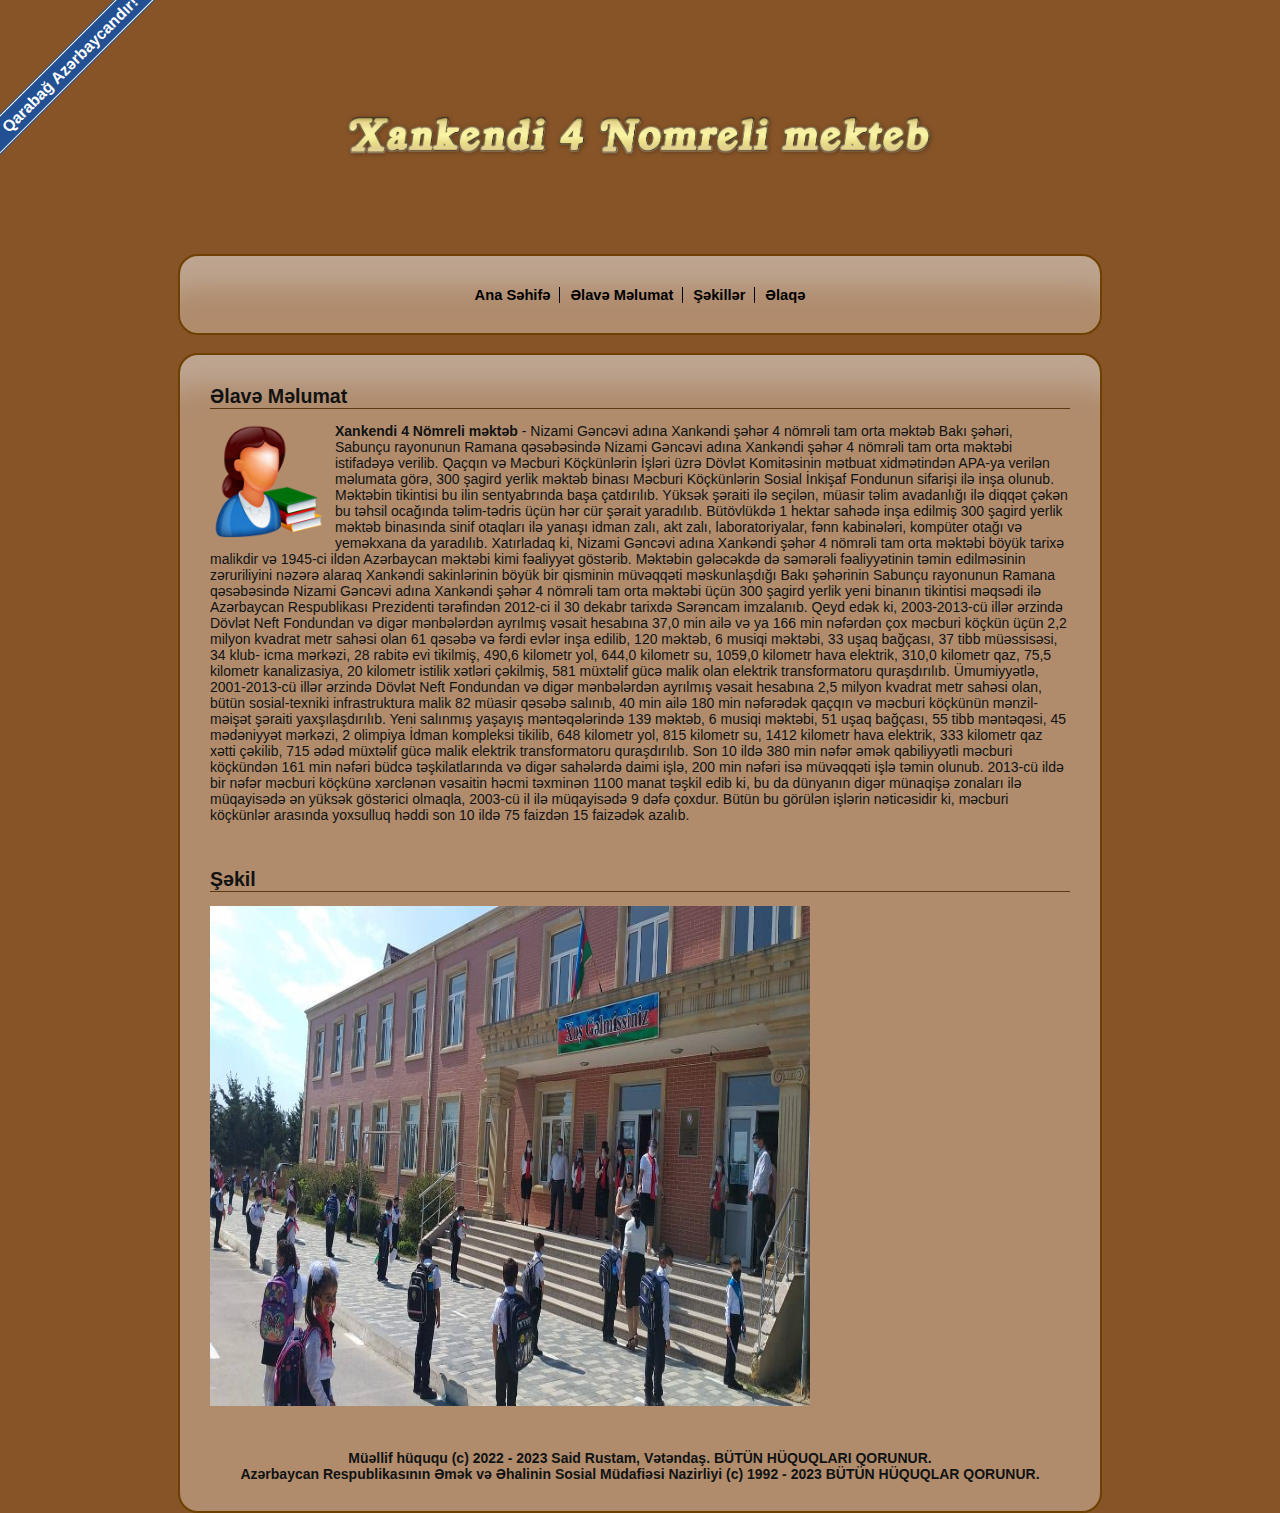
==== download.html @ edb73d08 "Add files via upload" ====
<!DOCTYPE html>
<html lang="en">
  <head>
<meta charset="UTF-8">
    <meta name="description" content="ICQ 2003">
    <meta name="keywords" content="ICQ,OLD ICQ,2003-2004,ICQ 2003,QIP 2005">
    <meta name="robots" content="NOODP">
    <meta name="google-site-verification" content="2P14de1zV_NTk03Ebnc0wpPKWaeJoj7B9Tc_HtRkOfE">
    <meta name="viewport" content="width=device-width, initial-scale=1.0">
	
<link rel="apple-touch-icon" sizes="180x180" href="apple-touch-icon.png">
<link rel="icon" type="image/png" sizes="32x32" href="favicon-32x32.png">
<link rel="icon" type="image/png" sizes="16x16" href="favicon-16x16.png">
<link rel="manifest" href="site.webmanifest">

    <title>Xankəndi 4 nömrəli məktəb</title>
    <link rel="shortcut icon" type="image/x-icon" href="favicon.ico" sizes="16x16 32x32 64x64">

    <style type="text/css">
        
        swing > div
        {
            
            margin:60px 60px;
            
            width:500px;
            height:309px;
            
            background:#6d6d6d;
            color:#fff;
            
            font-family:Roboto;
            font-weight:700;
            font-size:3.3em;
            
            text-align:center;
            line-height:297px;

            
        }
        
        @-webkit-keyframes swing
        {
            15%
            {
                -webkit-transform: translateX(9px);
                transform: translateX(9px);
            }
            
            30%
            {
                -webkit-transform: translateX(-9px);
                transform: translateX(-9px);
            }
            
            40%
            {
                -webkit-transform: translateX(6px);
                transform: translateX(6px);
            }
            
            50%
            {
                -webkit-transform: translateX(-6px);
                transform: translateX(-6px);
            }
            
            65%
            {
                -webkit-transform: translateX(3px);
                transform: translateX(3px);
            }
            
            100%
            {
                -webkit-transform: translateX(0);
                transform: translateX(0);
            }
        }
        
        @keyframes swing
        {
            15%
            {
                -webkit-transform: translateX(9px);
                transform: translateX(9px);
            }
            
            30%
            {
                -webkit-transform: translateX(-9px);
                transform: translateX(-9px);
            }
            
            40%
            {
                -webkit-transform: translateX(6px);
                transform: translateX(6px);
            }
            
            50%
            {
                -webkit-transform: translateX(-6px);
                transform: translateX(-6px);
            }
            
            65%
            {
                -webkit-transform: translateX(3px);
                transform: translateX(3px);
            }
            
            100%
            {
                -webkit-transform: translateX(0);
                transform: translateX(0);
            }
        }
        
        .swing:hover
        {
            -webkit-animation: swing 0.6s ease;
            animation: swing 0.6s ease;
            -webkit-animation-iteration-count: 1;
            animation-iteration-count: 1;
        }
        
    </style>

    <!-- Main CSS -->
    <link rel="stylesheet" type="text/css" href="css/style.css">
    <link rel="stylesheet" type="text/css" href="css/TLbanner.css">

    <!--[if lt IE 9]>
      <script src="https://cdnjs.cloudflare.com/ajax/libs/html5shiv/3.7.3/html5shiv-printshiv.min.js"></script>
    <![endif]-->

    <link rel="dns-prefetch" href="http://git.qbittorrent.org">
    <link rel="dns-prefetch" href="http://bugs.qbittorrent.org">
    <link rel="dns-prefetch" href="http://wiki.qbittorrent.org">
    <link rel="dns-prefetch" href="http://forum.qbittorrent.org">
  </head>
  <body>
    <span id="forkongithub">
      <a href="https://www.virtualkarabakh.az/az/post-item/2/25/qarabag-azerbaycan.html">Qarabağ Azərbaycandır!</a>
    </span>
<br>
<br>
    <div id="MainBox">
      <div id="LogoChris">
      <a href="https://www.e-gov.az/az/content/read/17"><img src="qb_banner.png" alt="qBittorrent" style="transform: translateY(-50%);" class="banner"/></a>
      </div>
<br>
      <div class="menu">
	   <div class="stretcher" id="StretchHome">
	   <div class="wrapper">
        <div class="wrapper-top">
          <div class="wrapper-bottom">
            <div id="content">
        <ul>
		<br>
          <strong><li class="first"><a href="index.html">Ana Səhifə</a></li>
          <li><a href="download.html">Əlavə Məlumat</a></li>
          <li><a href="screen.html">Şəkillər</a></li>
		            <li><a href="info.html">Əlaqə</a></li></strong>
        </ul>
      </div>
	  </div>
	  </div>
	  </div>
	  </div>
	  </div>
<br>
      <div class="wrapper">
        <div class="wrapper-top">
          <div class="wrapper-bottom">
            <div id="content">
              <div class="stretcher" id="StretchHome">
              <!-- ## qBittorrent: An Advanced BitTorrent Client -->
<h3>Əlavə Məlumat</h3>
<div class="swing"><p><img src="tch.png" class="swing" alt="download link" style="float: left; margin-right: 10px; height: 115px;"/></a></div>
<strong>Xankendi 4 Nömreli məktəb </strong>- Nizami Gəncəvi adına Xankəndi şəhər 4 nömrəli tam orta məktəb  Bakı şəhəri, Sabunçu rayonunun Ramana qəsəbəsində Nizami Gəncəvi adına Xankəndi şəhər 4 nömrəli tam orta məktəbi istifadəyə verilib. Qaçqın və Məcburi Köçkünlərin İşləri üzrə Dövlət Komitəsinin mətbuat xidmətindən APA-ya verilən məlumata görə, 300 şagird yerlik məktəb binası Məcburi Köçkünlərin Sosial İnkişaf Fondunun sifarişi ilə inşa olunub. Məktəbin tikintisi bu ilin sentyabrında başa çatdırılıb. Yüksək şəraiti ilə seçilən, müasir təlim avadanlığı ilə diqqət çəkən bu təhsil ocağında təlim-tədris üçün hər cür şərait yaradılıb. Bütövlükdə 1 hektar sahədə inşa edilmiş 300 şagird yerlik məktəb binasında  sinif otaqları ilə yanaşı idman zalı, akt zalı, laboratoriyalar, fənn kabinələri, kompüter otağı və yeməkxana da yaradılıb.  Xatırladaq ki, Nizami Gəncəvi adına Xankəndi şəhər 4 nömrəli tam orta məktəbi böyük tarixə malikdir və 1945-ci ildən Azərbaycan məktəbi kimi fəaliyyət göstərib. Məktəbin gələcəkdə də səmərəli fəaliyyətinin təmin edilməsinin zəruriliyini nəzərə alaraq Xankəndi sakinlərinin böyük bir qisminin müvəqqəti məskunlaşdığı Bakı şəhərinin Sabunçu rayonunun Ramana qəsəbəsində Nizami Gəncəvi adına Xankəndi şəhər 4 nömrəli tam orta məktəbi üçün 300 şagird yerlik yeni binanın tikintisi məqsədi ilə Azərbaycan Respublikası Prezidenti tərəfindən 2012-ci il 30 dekabr tarixdə Sərəncam imzalanıb.  Qeyd edək ki, 2003-2013-cü illər ərzində Dövlət Neft Fondundan və digər mənbələrdən ayrılmış vəsait hesabına 37,0 min ailə və ya  166 min nəfərdən çox məcburi köçkün üçün  2,2 milyon kvadrat metr sahəsi olan 61 qəsəbə və fərdi evlər inşa edilib, 120 məktəb, 6 musiqi məktəbi, 33 uşaq bağçası, 37 tibb müəssisəsi, 34 klub- icma mərkəzi, 28 rabitə evi tikilmiş, 490,6 kilometr yol, 644,0 kilometr su,  1059,0 kilometr hava elektrik, 310,0 kilometr qaz, 75,5 kilometr kanalizasiya, 20  kilometr istilik xətləri çəkilmiş, 581 müxtəlif gücə malik olan elektrik transformatoru quraşdırılıb.     Ümumiyyətlə, 2001-2013-cü illər ərzində Dövlət Neft Fondundan və digər mənbələrdən ayrılmış vəsait hesabına 2,5 milyon kvadrat metr sahəsi olan, bütün sosial-texniki infrastruktura malik 82 müasir qəsəbə salınıb, 40 min ailə 180 min nəfərədək qaçqın və məcburi köçkünün mənzil-məişət şəraiti yaxşılaşdırılıb.  Yeni salınmış yaşayış məntəqələrində 139 məktəb, 6 musiqi məktəbi, 51 uşaq bağçası, 55 tibb məntəqəsi, 45 mədəniyyət mərkəzi, 2 olimpiya İdman kompleksi tikilib, 648 kilometr yol, 815 kilometr su, 1412 kilometr hava elektrik, 333  kilometr qaz xətti çəkilib, 715 ədəd müxtəlif gücə malik elektrik transformatoru quraşdırılıb. Son 10 ildə 380  min nəfər əmək qabiliyyətli məcburi köçkündən 161 min nəfəri büdcə təşkilatlarında və digər sahələrdə daimi işlə, 200 min nəfəri isə müvəqqəti işlə təmin olunub. 2013-cü ildə bir nəfər məcburi köçkünə xərclənən vəsaitin həcmi təxminən 1100 manat təşkil edib ki, bu da dünyanın digər münaqişə zonaları ilə müqayisədə ən yüksək göstərici olmaqla, 2003-cü il ilə müqayisədə 9 dəfə çoxdur.  Bütün bu görülən işlərin nəticəsidir ki, məcburi köçkünlər arasında yoxsulluq həddi son 10 ildə 75 faizdən 15 faizədək azalıb.</p><br>

<h3>Şəkil</h3>
<p><img src="m6.jpg" width="600" height="500">
</p>
<br>
<center><p><strong>Müəllif hüququ (c) 2022 - 2023 Said Rustam, Vətəndaş. BÜTÜN HÜQUQLARI QORUNUR. <br> Azərbaycan Respublikasının Əmək və Əhalinin Sosial Müdafiəsi Nazirliyi (c) 1992 - 2023 BÜTÜN HÜQUQLAR QORUNUR.</strong></p></center>

              </div>
            </div>
          </div>
        </div>
      </div>
  </body>
</html>
---- css/style.css ----
/*
 * CSS By Christophe Dumez <chris@dchris.eu>
 * Copyright (c) 2006
 */

body {
  background-color: #875427;
  color: #111212;
  font-family: Verdana, Geneva, Arial, Helvetica, sans-serif;
  font-size: 16px;
  margin: 0;
  padding: 0;
  text-align: center;
}

div #LogoChris {
  margin: auto;
  max-width: 600px;
  min-height: 200px;
  position: relative;
}

div #mainBox {
  margin: 0 auto;
  width: 800px;
}

div .codePart {
  /*border: solid double rgb(47,103,186);*/
  border-color: #2f67ba;
  border-style: solid double groove;
  font-style: italic;
  margin: 0 auto;
  width: 400px;
}

div .flexbox .box1 {
  min-width: 135px;
}

div .flexbox {
  align-items: flex-start;
  display: flex;
  justify-content: flex-start;
}

@media only screen and (max-width: 760px) and (orientation: portrait) {
  div .flexbox .box1 {
    min-width: auto;
  }

  div .flexbox {
    flex-direction: column;
    width: auto;
  }
}

div .teamInfo {
  float: left;
  border-radius: 20px;
}

fieldset.teamFieldset {
  background-color: #161716;
  border-radius: 10px;
}

h2 {
  /* background-color: #ADD15A; */
  color: #111212;
  display: block;
  font-family: "Trebuchet MS", Arial, Helvetica, sans-serif;
  font-size: 2em;
  margin: 0;
}

h3 {
  /* background-color: #ADD15A; */
  border-bottom: 1px solid #613711;
  clear: both;
  color: #111212;
  display: block;
  font-family: "Trebuchet MS", Arial, Helvetica, sans-serif;
  font-size: 1.4em;
  /*font-weight: lighter;*/
  margin: 15px 0 10px;
}

img {
  border: 0;
  display: block;
}

img.banner {
  max-width: 100%;
  position: absolute;
  top: 50%;
}

img.flag {
  height: 30px;
  width: 40px;
  vertical-align: middle;
}

img.teamUserIcon {
  height: 8em;
  width: 8em;
}

ol {
  padding-left: 2em;
}

p.copyright {
  color: #000000;
  font-size: 0.75em;
  margin: 0 auto;
  max-width: 800px;
  padding: 0;
  padding-top: 15px;
  text-align: center;
}

ul {
  padding-left: 2em;
}

.invisible {
  display: none;
}

.menu ul li a {
  color: #000000;
  font-family: "Trebuchet MS", Arial, Helvetica, sans-serif;
  font-size: 1.05em;
  text-decoration: none;
}

.menu ul li a:hover {
  color: #000000;
}

.menu ul li {
  border-left: 1px solid #000000;
  display: inline;
  margin-left: 5px;
  padding-left: 10px;
}

.menu ul li.first {
  border-left: 0 solid #000000;
  margin-left: 0;
  padding-left: 0;
}

.menu ul li.last {
  border-right: 0 solid #000000;
  margin-right: 0;
  padding-right: 0;
}

.menu ul {
  list-style-type: none;
  margin: 0;
  padding: 0 0 15px;
  text-align: center;
}

.menu {
  background-color: transparent;
}

.nobr {
  white-space: nowrap;
}

.stretcher a {
  color: #002aff;
}

.stretcher a:hover {
  text-decoration: none;
}

.stretcher {
  font-size: 0.875em;
  padding: 0 30px;
}

.wordBreak {
  word-break: break-all;
}

.wrapper {
  background-color: #b08c6d;
  border: 2px solid #6e4001;
  border-radius: 20px;
  box-shadow: inset 0 55px 25px -25px #bda591;
  margin: 0 auto;
  max-width: 920px;
  text-align: left;
}

/* Блок картинки */
.rotate-block {
  width: 100%;
  height: 100%;
  display: flex;
  justify-content: center;
  align-items: center;
}
/* Изображение */
.change-img {
  width: 300px;
  height: 300px;
  position: relative;
  perspective: 1000px;
  border: 1px solid #d68360; /* Рамка */
}
.change-img:hover .front-side-img {
  transform: rotateY(180deg);
}
.change-img:hover .back-side-img {
  transform: rotateY(360deg);
}
/* Стороны изображения */
.front-side-img, .back-side-img {
  position: absolute;
  width: 100%;
  height: 100%;
  display: flex;
  justify-content: center;
  align-items: center;
  transition: 1s;
  back-side-imgface-visibility: hidden;
 }
.front-side-img img {
  max-width: 100%;
  min-width: 100%;
  height: auto;
}
.back-side-img img {
  max-width: 100%;
  min-width: 100%;
  height: auto;
  transform: scaleX(-1);/* Отражаем изображение по горизонтали */
}
.back-side-img {
  transform: rotateY(180deg);
}
     

.beauty-rotate {
  width: 300px;
  height: 300px;
  border: 4px double #bd6c46; /* Рамка */
  overflow: hidden;
  -webkit-transition: all 0.5s ease;
          transition: all 0.5s ease;
} 
.beauty-rotate:hover {
  border-radius: 50%;
  -webkit-transform: rotate(360deg);
          transform: rotate(360deg);
}
     

.wrapper-bottom {
  padding-bottom: 15px;
}

.wrapper-top {
  padding-top: 15px;
}

.releaseParagraph {
  font-size: 130%;
  margin-bottom: 3pt;
}

summary:hover {
  cursor: pointer;
}

.downloadsOptions {
  font-size: 85%;
}

.downloads-table {
  width: 100%;
}

.downloads-table,
.downloads-table th,
.downloads-table td {
  border: 1px solid black;
  border-collapse: collapse;
}

.downloads-table tr:not(:first-child):hover {
  background-color: #45ff5d;
}

.downloadNotesDiv {
  background-color: #1b8a17;
  border-left: 4pt solid green;
  padding: 1em;
}
---- css/TLbanner.css ----
/*
 * https://codepo8.github.io/css-fork-on-github-ribbon/
*/

#forkongithub a {
  background: #235092;
  color: #fff;
  font-family: arial, sans-serif;
  font-size: 1rem;
  font-weight: bold;
  line-height: 1.2rem;
  padding: 5px 40px;
  position: relative;
  text-align: center;
  text-decoration: none;
  transition: 0.5s;
}

#forkongithub a:hover {
  background: #c11;
  color: #fff;
}

#forkongithub a::before,
#forkongithub a::after {
  background: #fff;
  content: "";
  display: block;
  height: 1px;
  left: 0;
  position: absolute;
  top: 1px;
  width: 100%;
}

#forkongithub a::after {
  bottom: 1px;
  top: auto;
}

@media screen and (min-width: 0px) {
  #forkongithub {
    display: block;
    height: 200px;
    left: 0;
    overflow: hidden;
    pointer-events: none;
    position: absolute;
    top: 0;
    width: 200px;
    z-index: 9999;
  }

  #forkongithub a {
    box-shadow: 4px 4px 10px rgba(0 0 0 80%);
    left: -70px;
    pointer-events: auto;
    position: absolute;
    top: 50px;
    transform: rotate(-45deg);
    width: 200px;
  }
}
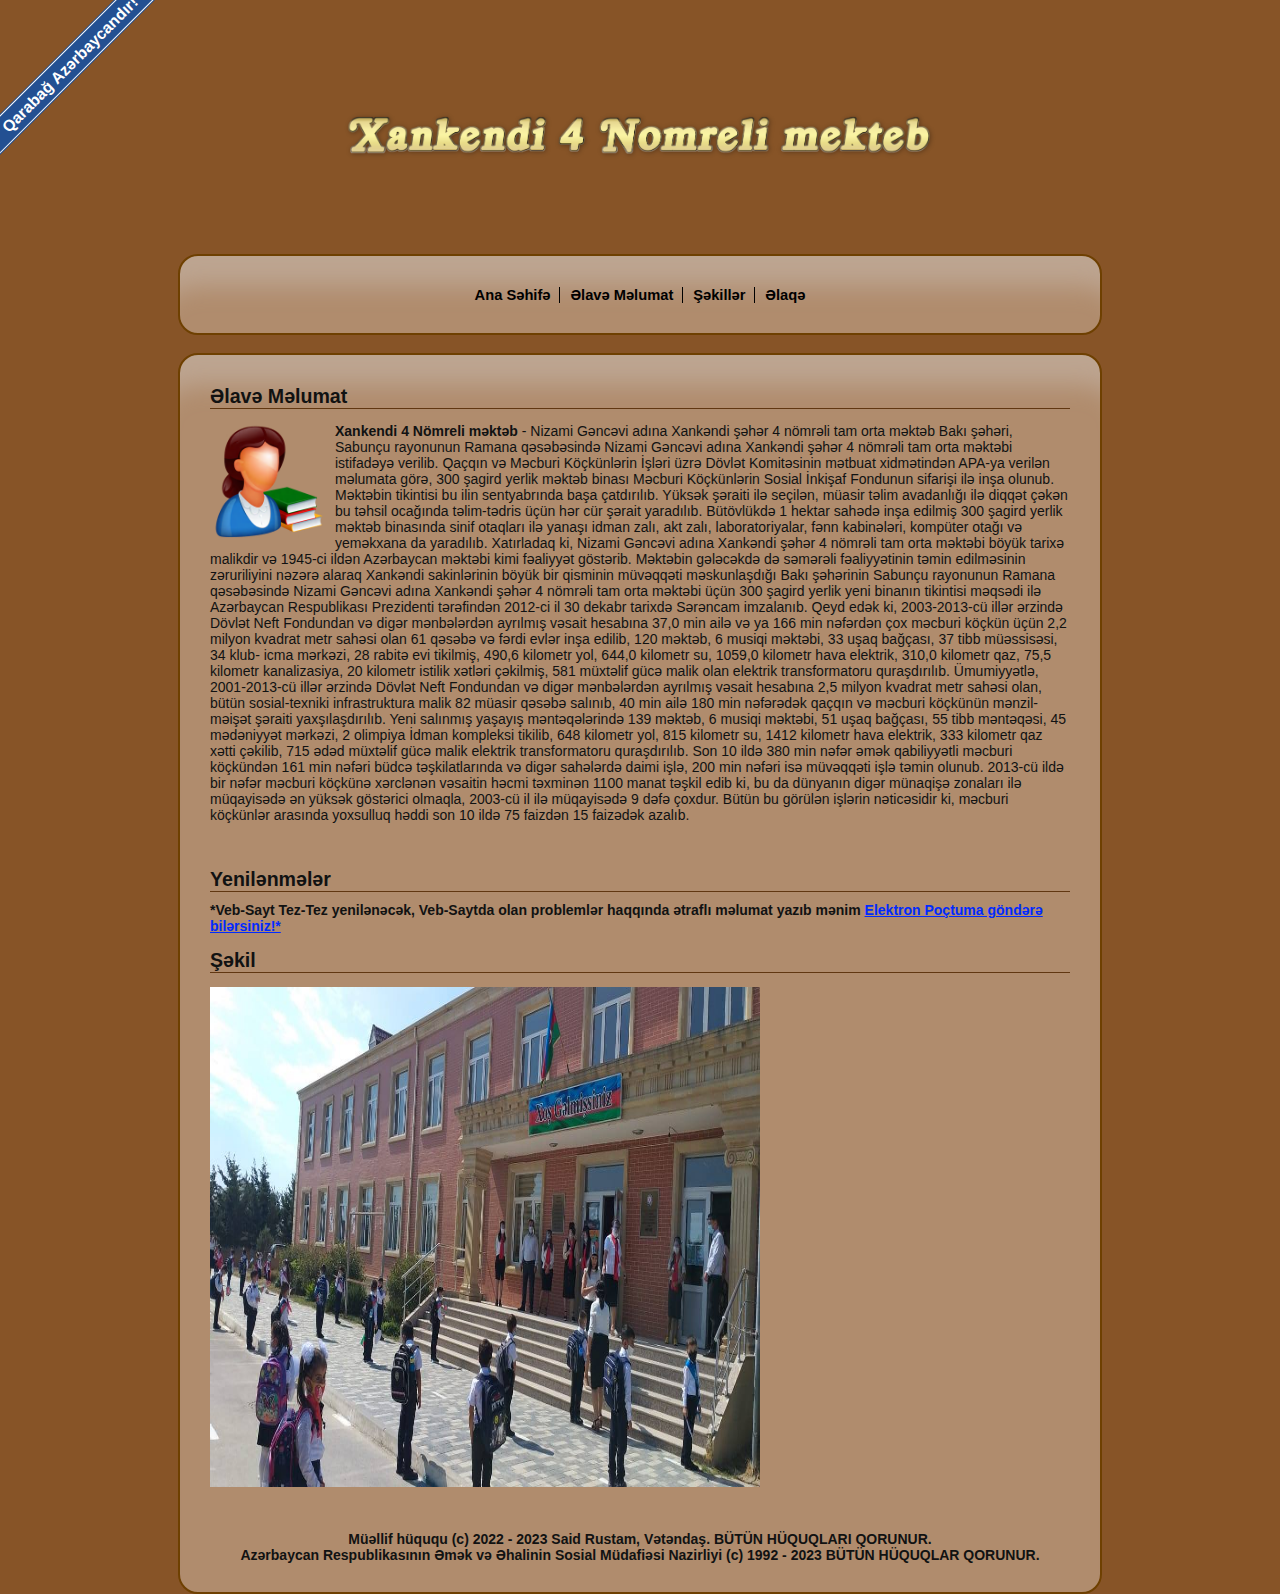
==== commit 71c2e65e: "Update download.html" ====
--- a/download.html
+++ b/download.html
@@ -183,8 +183,11 @@
 <div class="swing"><p><img src="tch.png" class="swing" alt="download link" style="float: left; margin-right: 10px; height: 115px;"/></a></div>
 <strong>Xankendi 4 Nömreli məktəb </strong>- Nizami Gəncəvi adına Xankəndi şəhər 4 nömrəli tam orta məktəb  Bakı şəhəri, Sabunçu rayonunun Ramana qəsəbəsində Nizami Gəncəvi adına Xankəndi şəhər 4 nömrəli tam orta məktəbi istifadəyə verilib. Qaçqın və Məcburi Köçkünlərin İşləri üzrə Dövlət Komitəsinin mətbuat xidmətindən APA-ya verilən məlumata görə, 300 şagird yerlik məktəb binası Məcburi Köçkünlərin Sosial İnkişaf Fondunun sifarişi ilə inşa olunub. Məktəbin tikintisi bu ilin sentyabrında başa çatdırılıb. Yüksək şəraiti ilə seçilən, müasir təlim avadanlığı ilə diqqət çəkən bu təhsil ocağında təlim-tədris üçün hər cür şərait yaradılıb. Bütövlükdə 1 hektar sahədə inşa edilmiş 300 şagird yerlik məktəb binasında  sinif otaqları ilə yanaşı idman zalı, akt zalı, laboratoriyalar, fənn kabinələri, kompüter otağı və yeməkxana da yaradılıb.  Xatırladaq ki, Nizami Gəncəvi adına Xankəndi şəhər 4 nömrəli tam orta məktəbi böyük tarixə malikdir və 1945-ci ildən Azərbaycan məktəbi kimi fəaliyyət göstərib. Məktəbin gələcəkdə də səmərəli fəaliyyətinin təmin edilməsinin zəruriliyini nəzərə alaraq Xankəndi sakinlərinin böyük bir qisminin müvəqqəti məskunlaşdığı Bakı şəhərinin Sabunçu rayonunun Ramana qəsəbəsində Nizami Gəncəvi adına Xankəndi şəhər 4 nömrəli tam orta məktəbi üçün 300 şagird yerlik yeni binanın tikintisi məqsədi ilə Azərbaycan Respublikası Prezidenti tərəfindən 2012-ci il 30 dekabr tarixdə Sərəncam imzalanıb.  Qeyd edək ki, 2003-2013-cü illər ərzində Dövlət Neft Fondundan və digər mənbələrdən ayrılmış vəsait hesabına 37,0 min ailə və ya  166 min nəfərdən çox məcburi köçkün üçün  2,2 milyon kvadrat metr sahəsi olan 61 qəsəbə və fərdi evlər inşa edilib, 120 məktəb, 6 musiqi məktəbi, 33 uşaq bağçası, 37 tibb müəssisəsi, 34 klub- icma mərkəzi, 28 rabitə evi tikilmiş, 490,6 kilometr yol, 644,0 kilometr su,  1059,0 kilometr hava elektrik, 310,0 kilometr qaz, 75,5 kilometr kanalizasiya, 20  kilometr istilik xətləri çəkilmiş, 581 müxtəlif gücə malik olan elektrik transformatoru quraşdırılıb.     Ümumiyyətlə, 2001-2013-cü illər ərzində Dövlət Neft Fondundan və digər mənbələrdən ayrılmış vəsait hesabına 2,5 milyon kvadrat metr sahəsi olan, bütün sosial-texniki infrastruktura malik 82 müasir qəsəbə salınıb, 40 min ailə 180 min nəfərədək qaçqın və məcburi köçkünün mənzil-məişət şəraiti yaxşılaşdırılıb.  Yeni salınmış yaşayış məntəqələrində 139 məktəb, 6 musiqi məktəbi, 51 uşaq bağçası, 55 tibb məntəqəsi, 45 mədəniyyət mərkəzi, 2 olimpiya İdman kompleksi tikilib, 648 kilometr yol, 815 kilometr su, 1412 kilometr hava elektrik, 333  kilometr qaz xətti çəkilib, 715 ədəd müxtəlif gücə malik elektrik transformatoru quraşdırılıb. Son 10 ildə 380  min nəfər əmək qabiliyyətli məcburi köçkündən 161 min nəfəri büdcə təşkilatlarında və digər sahələrdə daimi işlə, 200 min nəfəri isə müvəqqəti işlə təmin olunub. 2013-cü ildə bir nəfər məcburi köçkünə xərclənən vəsaitin həcmi təxminən 1100 manat təşkil edib ki, bu da dünyanın digər münaqişə zonaları ilə müqayisədə ən yüksək göstərici olmaqla, 2003-cü il ilə müqayisədə 9 dəfə çoxdur.  Bütün bu görülən işlərin nəticəsidir ki, məcburi köçkünlər arasında yoxsulluq həddi son 10 ildə 75 faizdən 15 faizədək azalıb.</p><br>
 
+<h3>Yenilənmələr</h3>		  
+<strong>*Veb-Sayt Tez-Tez yenilənəcək, Veb-Saytda olan problemlər haqqında ətraflı məlumat yazıb mənim <a href="info.html">Elektron Poçtuma göndərə bilərsiniz!*</a></strong>
+		  
 <h3>Şəkil</h3>
-<p><img src="m6.jpg" width="600" height="500">
+<p><img src="m6.jpg" width="550" height="500">
 </p>
 <br>
 <center><p><strong>Müəllif hüququ (c) 2022 - 2023 Said Rustam, Vətəndaş. BÜTÜN HÜQUQLARI QORUNUR. <br> Azərbaycan Respublikasının Əmək və Əhalinin Sosial Müdafiəsi Nazirliyi (c) 1992 - 2023 BÜTÜN HÜQUQLAR QORUNUR.</strong></p></center>
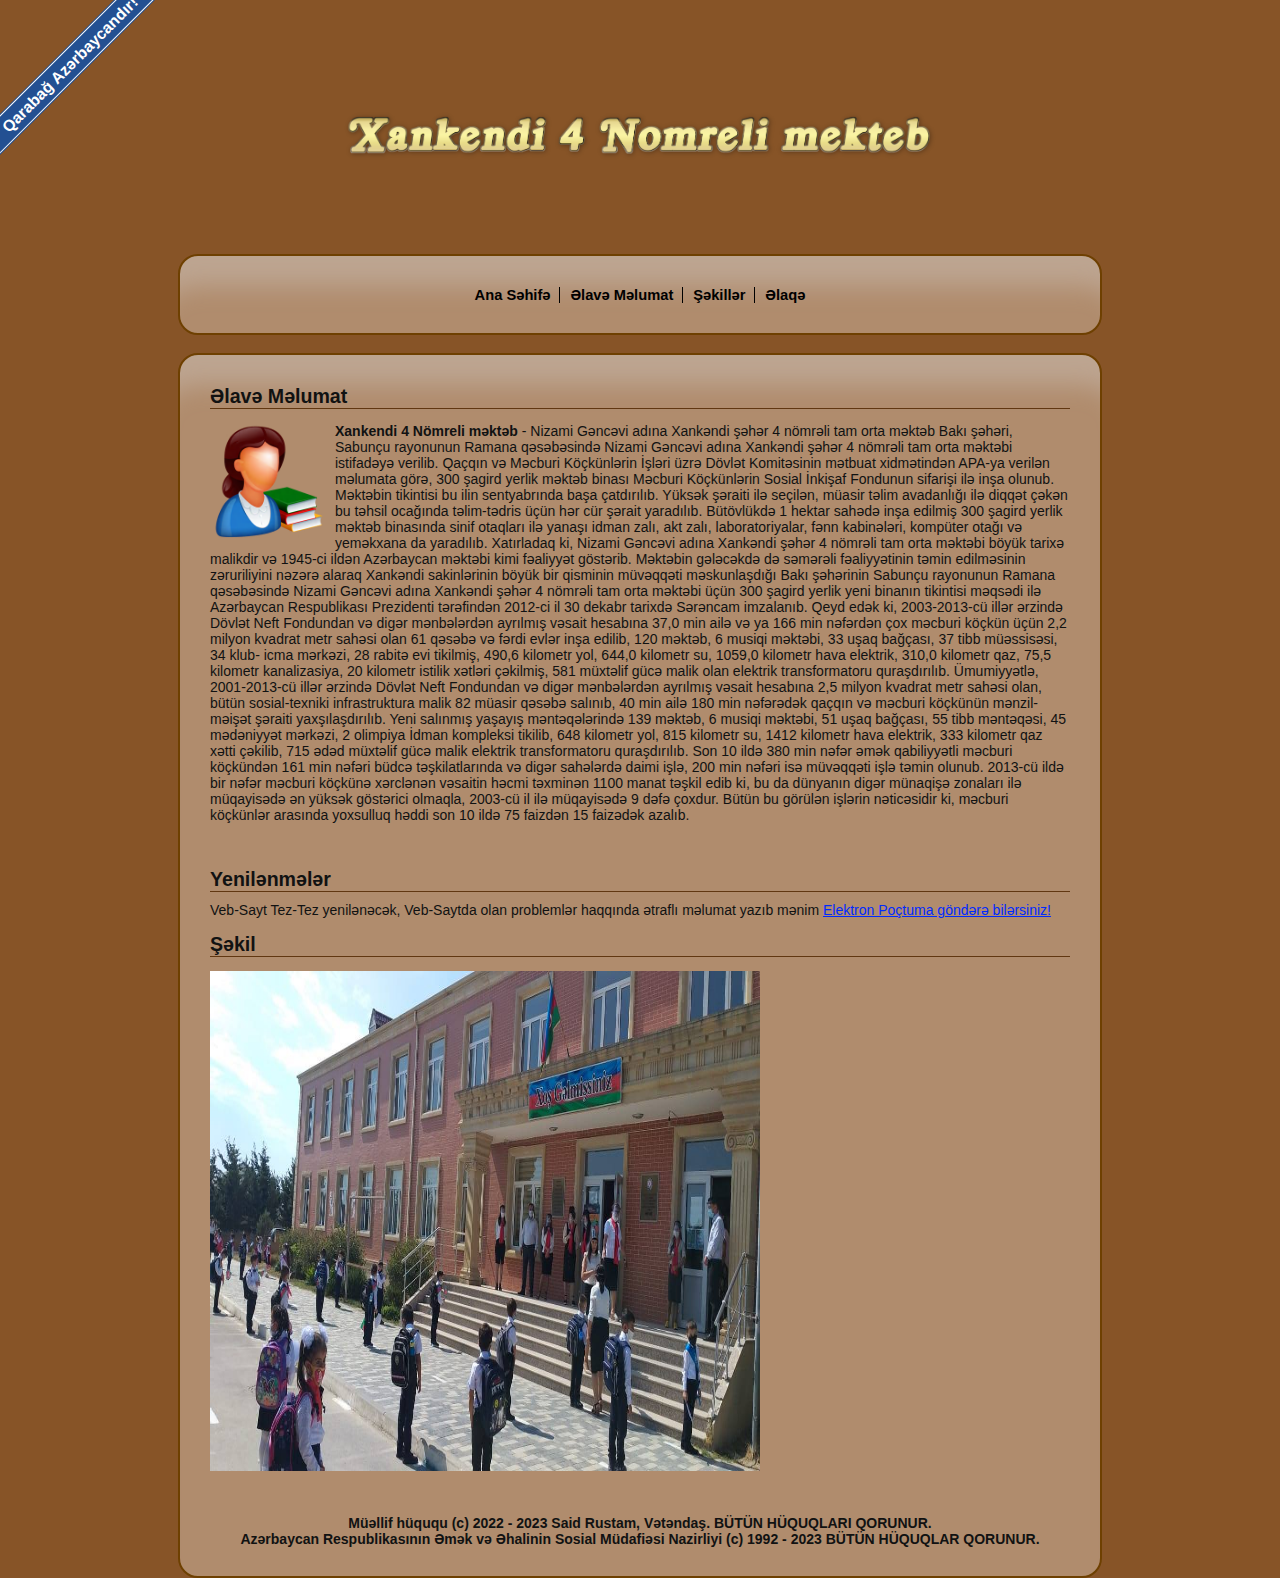
==== commit 3c563705: "Update download.html" ====
--- a/download.html
+++ b/download.html
@@ -182,10 +182,9 @@
 <h3>Əlavə Məlumat</h3>
 <div class="swing"><p><img src="tch.png" class="swing" alt="download link" style="float: left; margin-right: 10px; height: 115px;"/></a></div>
 <strong>Xankendi 4 Nömreli məktəb </strong>- Nizami Gəncəvi adına Xankəndi şəhər 4 nömrəli tam orta məktəb  Bakı şəhəri, Sabunçu rayonunun Ramana qəsəbəsində Nizami Gəncəvi adına Xankəndi şəhər 4 nömrəli tam orta məktəbi istifadəyə verilib. Qaçqın və Məcburi Köçkünlərin İşləri üzrə Dövlət Komitəsinin mətbuat xidmətindən APA-ya verilən məlumata görə, 300 şagird yerlik məktəb binası Məcburi Köçkünlərin Sosial İnkişaf Fondunun sifarişi ilə inşa olunub. Məktəbin tikintisi bu ilin sentyabrında başa çatdırılıb. Yüksək şəraiti ilə seçilən, müasir təlim avadanlığı ilə diqqət çəkən bu təhsil ocağında təlim-tədris üçün hər cür şərait yaradılıb. Bütövlükdə 1 hektar sahədə inşa edilmiş 300 şagird yerlik məktəb binasında  sinif otaqları ilə yanaşı idman zalı, akt zalı, laboratoriyalar, fənn kabinələri, kompüter otağı və yeməkxana da yaradılıb.  Xatırladaq ki, Nizami Gəncəvi adına Xankəndi şəhər 4 nömrəli tam orta məktəbi böyük tarixə malikdir və 1945-ci ildən Azərbaycan məktəbi kimi fəaliyyət göstərib. Məktəbin gələcəkdə də səmərəli fəaliyyətinin təmin edilməsinin zəruriliyini nəzərə alaraq Xankəndi sakinlərinin böyük bir qisminin müvəqqəti məskunlaşdığı Bakı şəhərinin Sabunçu rayonunun Ramana qəsəbəsində Nizami Gəncəvi adına Xankəndi şəhər 4 nömrəli tam orta məktəbi üçün 300 şagird yerlik yeni binanın tikintisi məqsədi ilə Azərbaycan Respublikası Prezidenti tərəfindən 2012-ci il 30 dekabr tarixdə Sərəncam imzalanıb.  Qeyd edək ki, 2003-2013-cü illər ərzində Dövlət Neft Fondundan və digər mənbələrdən ayrılmış vəsait hesabına 37,0 min ailə və ya  166 min nəfərdən çox məcburi köçkün üçün  2,2 milyon kvadrat metr sahəsi olan 61 qəsəbə və fərdi evlər inşa edilib, 120 məktəb, 6 musiqi məktəbi, 33 uşaq bağçası, 37 tibb müəssisəsi, 34 klub- icma mərkəzi, 28 rabitə evi tikilmiş, 490,6 kilometr yol, 644,0 kilometr su,  1059,0 kilometr hava elektrik, 310,0 kilometr qaz, 75,5 kilometr kanalizasiya, 20  kilometr istilik xətləri çəkilmiş, 581 müxtəlif gücə malik olan elektrik transformatoru quraşdırılıb.     Ümumiyyətlə, 2001-2013-cü illər ərzində Dövlət Neft Fondundan və digər mənbələrdən ayrılmış vəsait hesabına 2,5 milyon kvadrat metr sahəsi olan, bütün sosial-texniki infrastruktura malik 82 müasir qəsəbə salınıb, 40 min ailə 180 min nəfərədək qaçqın və məcburi köçkünün mənzil-məişət şəraiti yaxşılaşdırılıb.  Yeni salınmış yaşayış məntəqələrində 139 məktəb, 6 musiqi məktəbi, 51 uşaq bağçası, 55 tibb məntəqəsi, 45 mədəniyyət mərkəzi, 2 olimpiya İdman kompleksi tikilib, 648 kilometr yol, 815 kilometr su, 1412 kilometr hava elektrik, 333  kilometr qaz xətti çəkilib, 715 ədəd müxtəlif gücə malik elektrik transformatoru quraşdırılıb. Son 10 ildə 380  min nəfər əmək qabiliyyətli məcburi köçkündən 161 min nəfəri büdcə təşkilatlarında və digər sahələrdə daimi işlə, 200 min nəfəri isə müvəqqəti işlə təmin olunub. 2013-cü ildə bir nəfər məcburi köçkünə xərclənən vəsaitin həcmi təxminən 1100 manat təşkil edib ki, bu da dünyanın digər münaqişə zonaları ilə müqayisədə ən yüksək göstərici olmaqla, 2003-cü il ilə müqayisədə 9 dəfə çoxdur.  Bütün bu görülən işlərin nəticəsidir ki, məcburi köçkünlər arasında yoxsulluq həddi son 10 ildə 75 faizdən 15 faizədək azalıb.</p><br>
-
 <h3>Yenilənmələr</h3>		  
-<strong>*Veb-Sayt Tez-Tez yenilənəcək, Veb-Saytda olan problemlər haqqında ətraflı məlumat yazıb mənim <a href="info.html">Elektron Poçtuma göndərə bilərsiniz!*</a></strong>
-		  
+Veb-Sayt Tez-Tez yenilənəcək, Veb-Saytda olan problemlər haqqında ətraflı məlumat yazıb mənim <a href="info.html">Elektron Poçtuma göndərə bilərsiniz!</a>
+<br>		  
 <h3>Şəkil</h3>
 <p><img src="m6.jpg" width="550" height="500">
 </p>
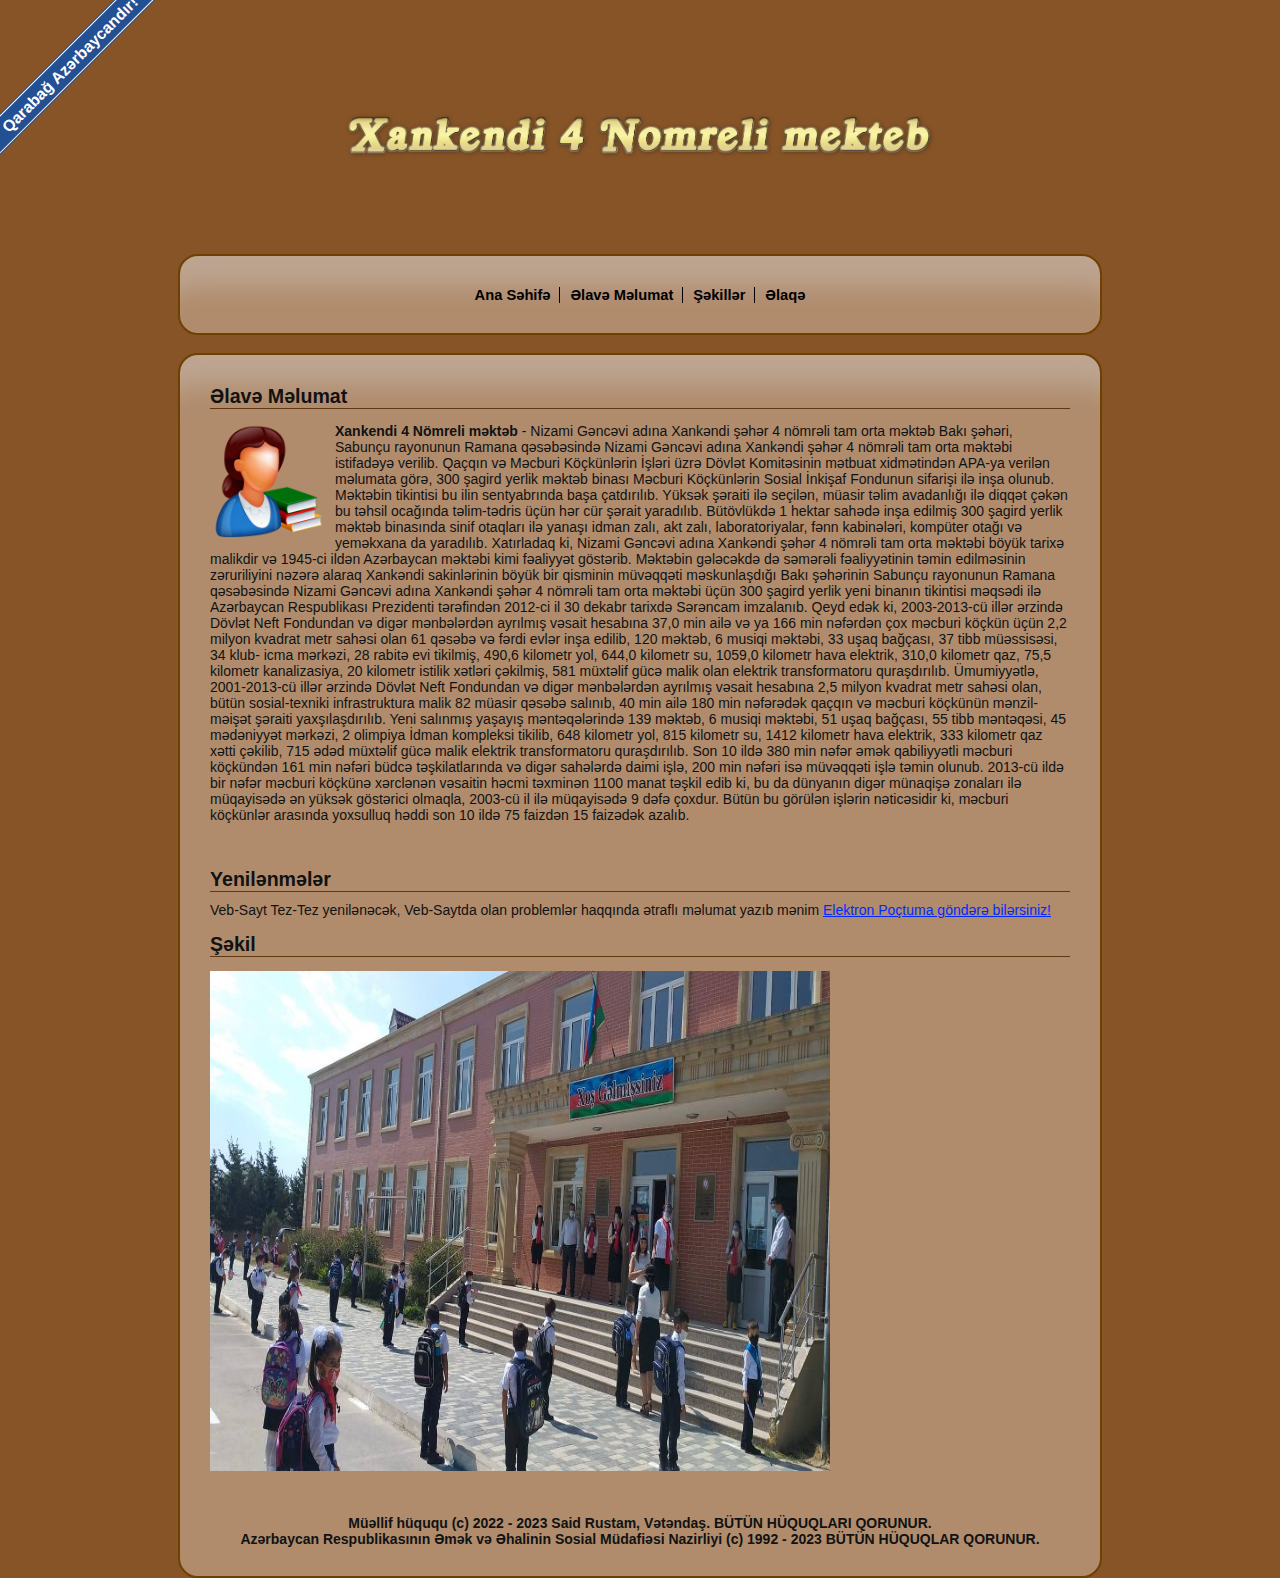
==== commit 1820fc3e: "Update download.html" ====
--- a/download.html
+++ b/download.html
@@ -186,7 +186,7 @@
 Veb-Sayt Tez-Tez yenilənəcək, Veb-Saytda olan problemlər haqqında ətraflı məlumat yazıb mənim <a href="info.html">Elektron Poçtuma göndərə bilərsiniz!</a>
 <br>		  
 <h3>Şəkil</h3>
-<p><img src="m6.jpg" width="550" height="500">
+<p><img src="m6.jpg" width="620" height="500">
 </p>
 <br>
 <center><p><strong>Müəllif hüququ (c) 2022 - 2023 Said Rustam, Vətəndaş. BÜTÜN HÜQUQLARI QORUNUR. <br> Azərbaycan Respublikasının Əmək və Əhalinin Sosial Müdafiəsi Nazirliyi (c) 1992 - 2023 BÜTÜN HÜQUQLAR QORUNUR.</strong></p></center>
